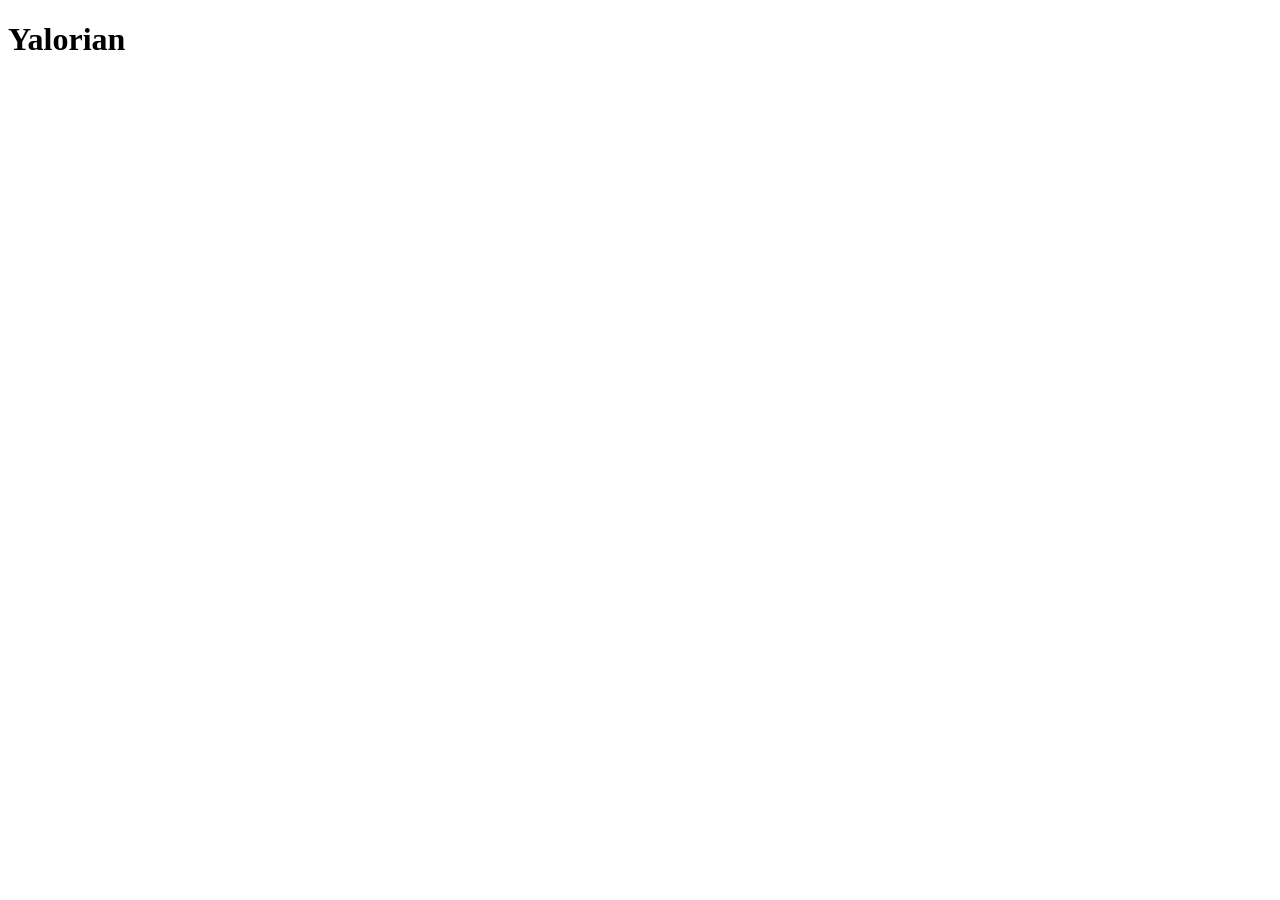
==== frontend/html/index.html @ df6e7b47 "teste" ====
<!DOCTYPE html>
<html lang="en">
<head>
    <meta charset="UTF-8">
    <meta name="viewport" content="width=device-width, initial-scale=1.0">
    <title>Yalorian</title>
</head>
<body>
    <h1>Yalorian</h1>
</body>
</html>
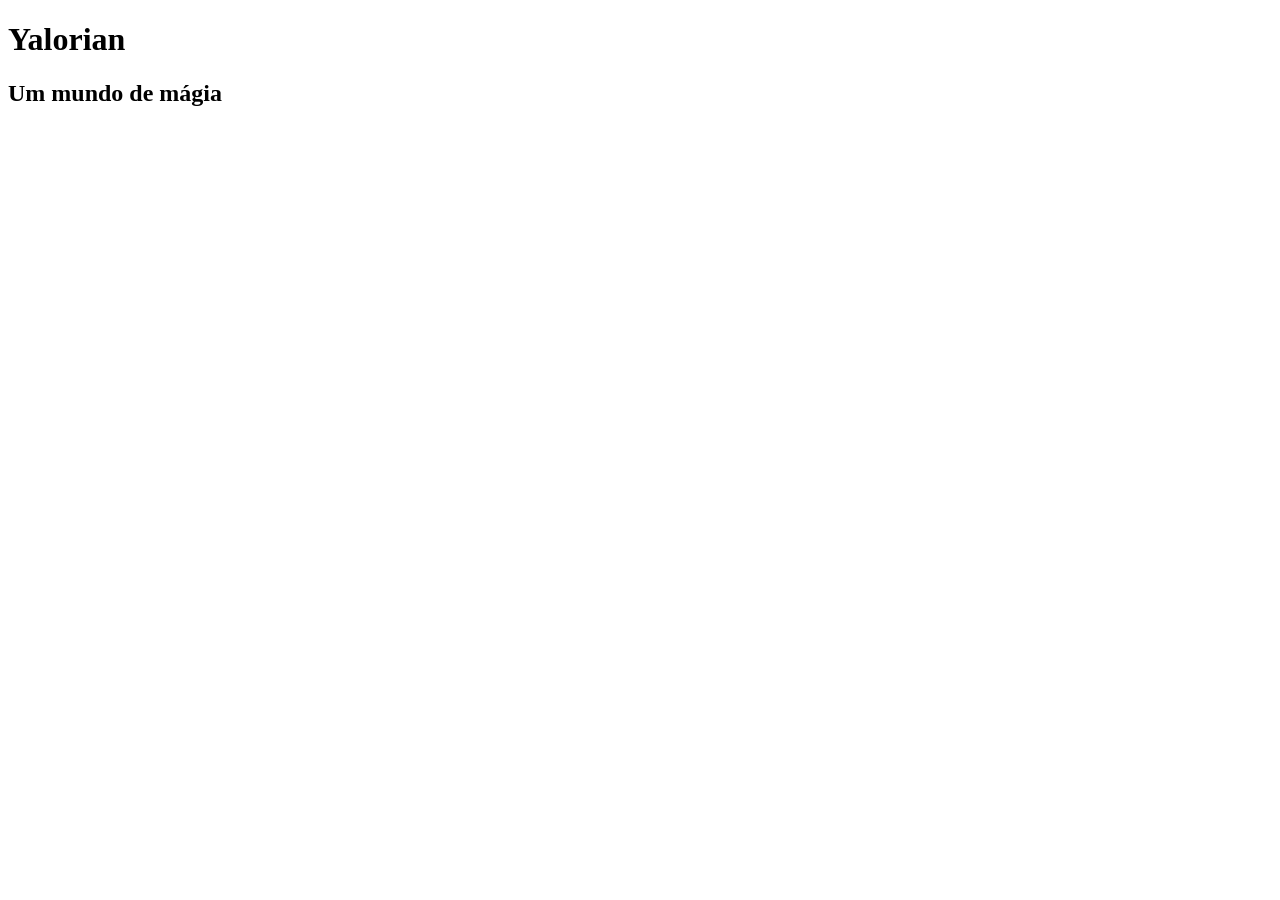
==== commit e7b8be0e: "adicionando um subtitulo" ====
--- a/frontend/html/index.html
+++ b/frontend/html/index.html
@@ -7,5 +7,6 @@
 </head>
 <body>
     <h1>Yalorian</h1>
+    <h2>Um mundo de mágia</h2>
 </body>
 </html>
